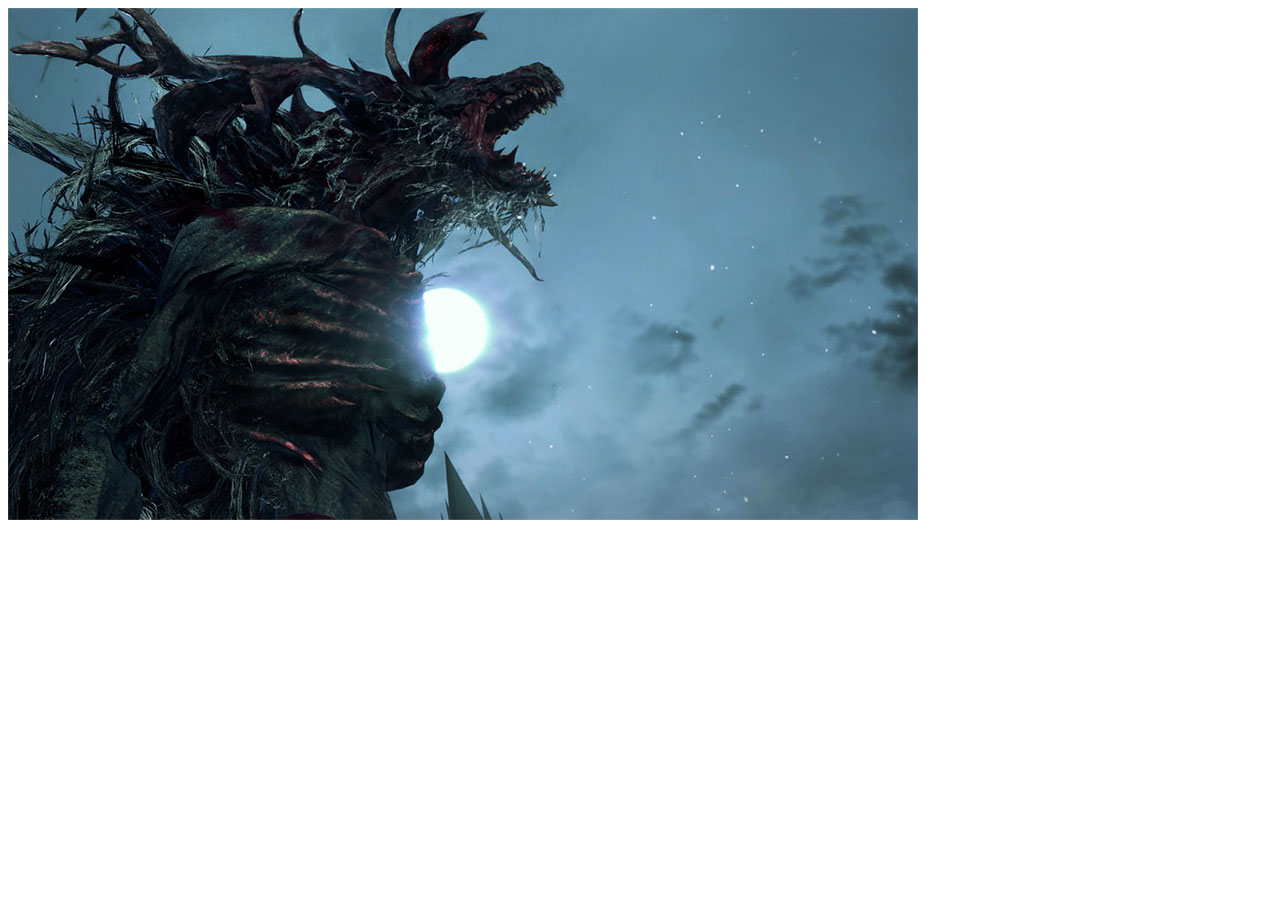
==== imn-demo.html @ 1ba332fe "test with anything zoomer" ====
<!DOCTYPE html>
<html>
  <head>
    <meta charset="utf-8">
    <title>img-demo</title>
    <link rel="stylesheet" href="js/zoomer/css/anythingzoomer.css">
    <script src="http://ajax.aspnetcdn.com/ajax/jQuery/jquery-1.8.0.js"></script>
    <script src="js/zoomer/js/jquery.anythingzoomer.js"></script>
  </head>
  <body>
    <script>
    $(function(){
      $('#zoom').anythingZoomer({
        clone:true;
      });
    });
    </script>
    <div id="zoom" >
        <div class="small">
          <img src="assets/bloodborne.jpg" alt="">
      </div>
      <div class="large">

      </div>
    </div>

  </body>
</html>
---- js/zoomer/css/anythingzoomer.css ----
/* AnythingZoomer */
.az-wrap, .az-small, .az-large {
	position: relative;
}
.az-wrap-inner {
	display: block;
	margin: 0 auto; /* center small & large content */
}
/* This wraps the large image and hides it */
.az-zoom {
	background: silver;
	border: #333 1px solid;
	position: absolute;
	top: 0;
	left: 0;
	border-radius: 45px;
	width: 330px;
	height: 330px;
	overflow: hidden;
	z-index: 100;
	display: none;
	-moz-box-shadow: inset 0px 0px 4px #000;
	-webkit-box-shadow: inset 0px 0px 4px #000;
	box-shadow: inset 0px 0px 4px #000;
}
/* Class applied to az-mover when large image is windowed */
.az-windowed {
	overflow: hidden;
	position: absolute;
}
/* Class applied to az-mover when large image is fully shown */
.az-expanded {
	height: auto;
	width: auto;
	position: static;
	overflow: visible;
}

/* overlay small area */
.az-overlay {
	background-color: #000;
	opacity: 0.3;
	filter: alpha(opacity=30);
	z-index: 10;
}

/* fade out small content when hovering
.az-hovered > * {
	opacity: 0.5;
	filter: alpha(opacity=50);
}
*/

/* edit mode coordinate styling */
.az-coords {
	display: none; /* hidden when expanded */
}
.az-zoom .az-coords {
	display: block;
	position: absolute;
	top: 0;
	right: 0;
	background: #000;
	background: rgba(0,0,0,0.5);
	color: #fff;
}
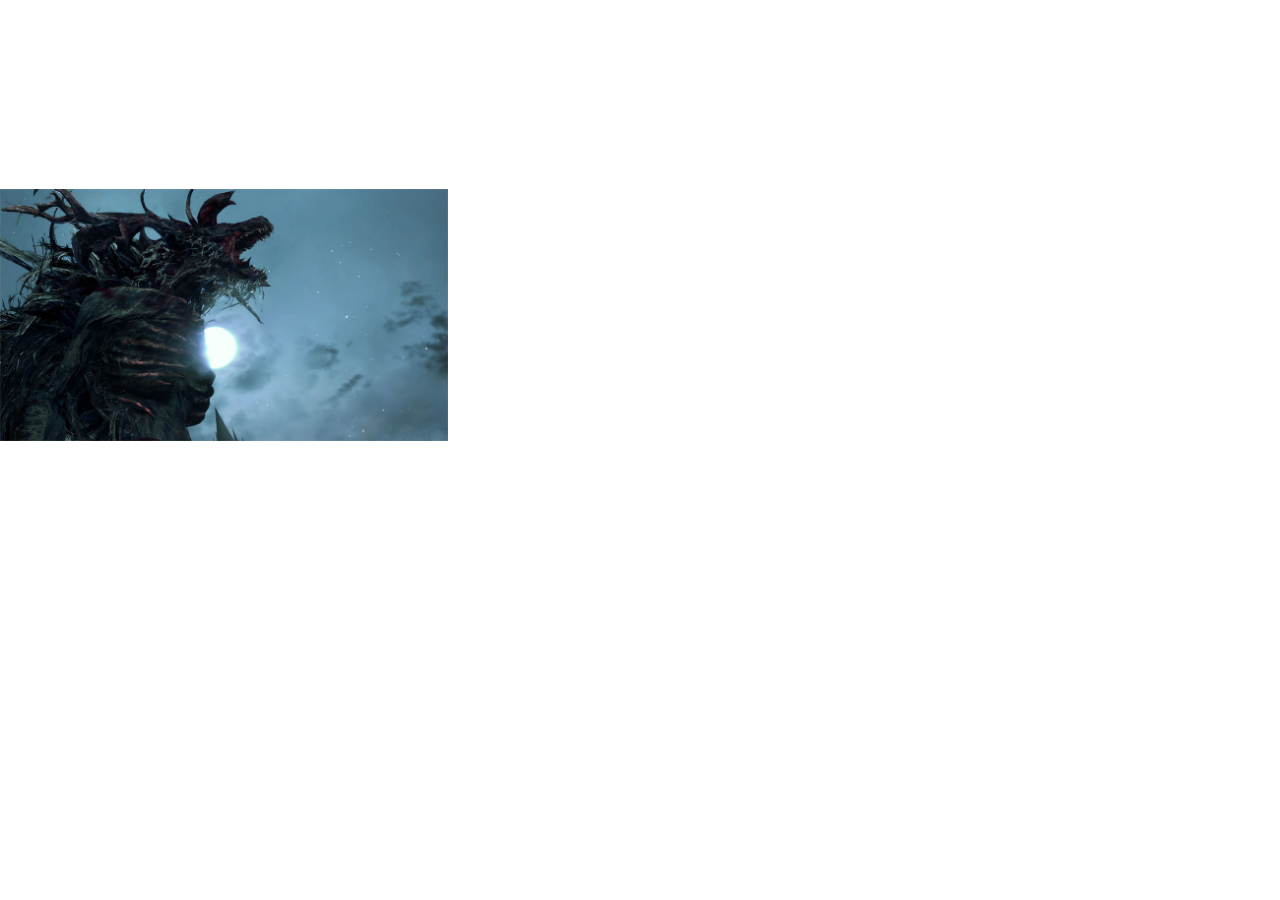
==== commit 4b51d284: "simplified classes and divs, no plugin used" ====
--- a/imn-demo.html
+++ b/imn-demo.html
@@ -1,28 +1,28 @@
 <!DOCTYPE html>
 <html>
-  <head>
-    <meta charset="utf-8">
-    <title>img-demo</title>
-    <link rel="stylesheet" href="js/zoomer/css/anythingzoomer.css">
-    <script src="http://ajax.aspnetcdn.com/ajax/jQuery/jquery-1.8.0.js"></script>
-    <script src="js/zoomer/js/jquery.anythingzoomer.js"></script>
-  </head>
-  <body>
-    <script>
-    $(function(){
-      $('#zoom').anythingZoomer({
-        clone:true;
-      });
-    });
-    </script>
-    <div id="zoom" >
-        <div class="small">
-          <img src="assets/bloodborne.jpg" alt="">
-      </div>
-      <div class="large">
 
+<head>
+  <meta charset="utf-8">
+  <title>img-demo</title>
+  <link rel="stylesheet" href="css/demo.css">
+  <script src="http://ajax.aspnetcdn.com/ajax/jQuery/jquery-1.8.0.js"></script>
+  <script src="js/demo.js"></script>
+</head>
+
+<body>
+  <div class="main-box">
+    <div class="wraper">
+      <div class="small-wraper">
+        <img class="small-img" src="assets/bloodborne.jpg" alt="">
+        <div id="box" class="window-wraper window-hide">
+          <div class="large">
+            <img id="lg-img" src="assets/bloodborne.jpg" alt="">
+          </div>
+        </div>
       </div>
     </div>
+  </div>
 
-  </body>
+</body>
+
 </html>
--- a/css/demo.css
+++ b/css/demo.css
@@ -0,0 +1,73 @@
+body{
+  margin:0px;
+}
+
+.main-box{
+align-items: center;
+display: flex;
+height: 70vh;
+justify-content: center;
+position: static;
+width: 70vw;
+}
+
+.wraper{
+width: 100%;
+height: 100%;
+justify-content: center;
+display: flex;
+position: relative;
+flex-flow: row;
+align-items: center;
+}
+
+
+.small-wraper{
+  width: 100%;
+  height: 100%;
+  position: relative;
+  display: flex;
+  flex-direction: row;
+  align-items: center;
+  justify-content: space-between;s
+}
+
+.small-img{
+  width: 50%;
+  height: auto;
+}
+
+
+.window-wraper{
+  align-items: center;
+  background: white;
+  border: black 1px solid;
+  display: flex;
+  height: 70%;
+  justify-content: center;
+  overflow: hidden;
+  width: 100%;
+}
+
+.window-hide{
+  display:none
+}
+
+.large img{
+  max-width:70vw;
+  height: auto;
+  position: absolute;
+}
+
+#lg-img{
+  display: flex;
+  justify-content: center;
+  align-items: center;
+}
+
+.large{
+  position: relative;
+  display: flex;
+  align-items: center;
+  justify-content: center;
+}
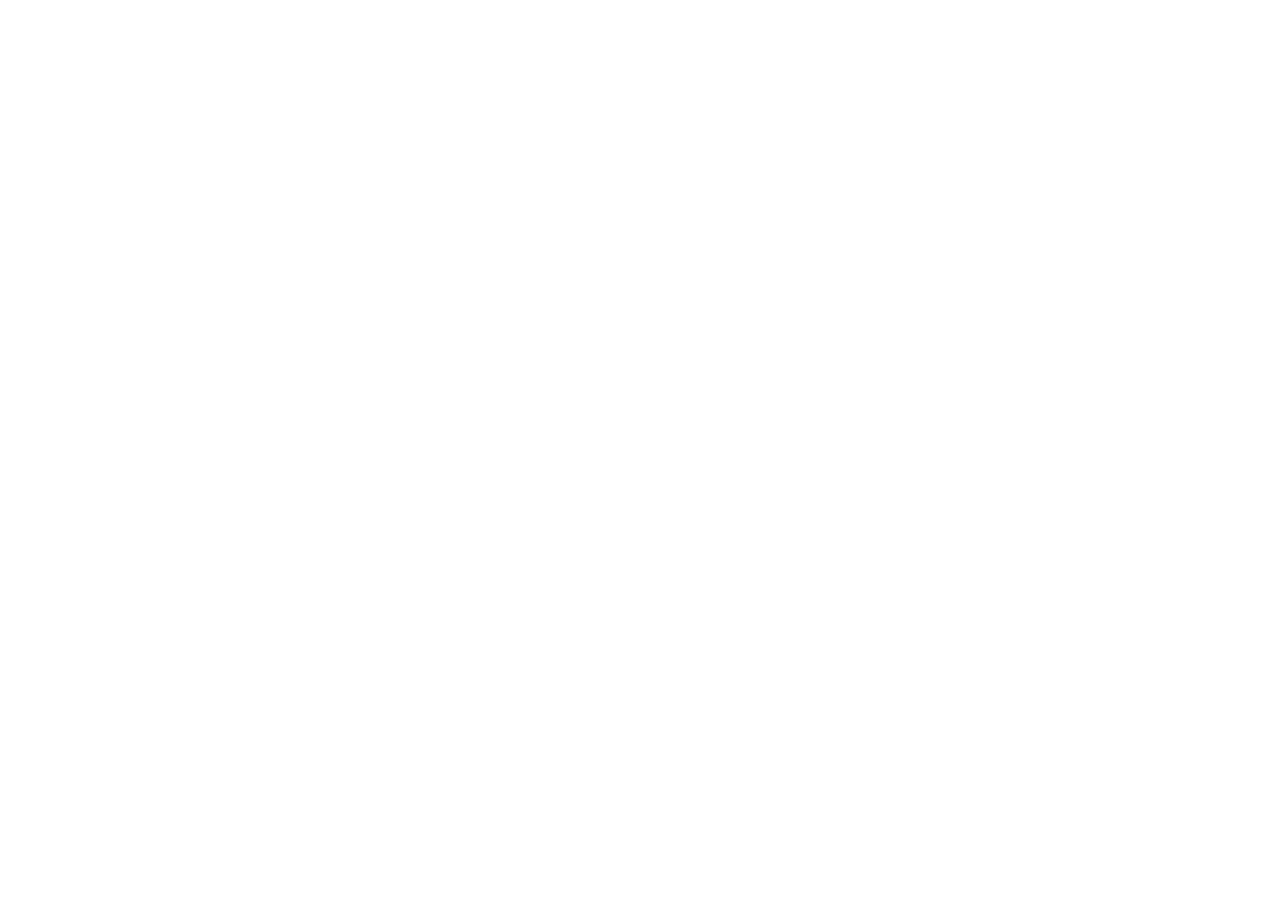
==== commit 0394a497: "deleted some no-use lines, still working on calculate the large image position" ====
--- a/imn-demo.html
+++ b/imn-demo.html
@@ -10,19 +10,10 @@
 </head>
 
 <body>
-  <div class="main-box">
-    <div class="wraper">
-      <div class="small-wraper">
-        <img class="small-img" src="assets/bloodborne.jpg" alt="">
-        <div id="box" class="window-wraper window-hide">
-          <div class="large">
-            <img id="lg-img" src="assets/bloodborne.jpg" alt="">
-          </div>
-        </div>
-      </div>
-    </div>
-  </div>
+  <img class="init" src="assets/cuphead.png" alt="">
+  <!-- <img class="init" src="assets/bloodborne.jpg" alt=""> -->
 
+  <img class="init">
 </body>
 
 </html>
--- a/css/demo.css
+++ b/css/demo.css
@@ -1,5 +1,7 @@
 body{
   margin:0px;
+  width: 100%;
+  height:100%;
 }
 
 .main-box{
@@ -35,6 +37,7 @@
 .small-img{
   width: 50%;
   height: auto;
+  cursor:url(../assets/MagnifyingGlass.cur),auto;
 }
 
 
@@ -48,15 +51,18 @@
   overflow: hidden;
   width: 100%;
 }
-
+/*
 .window-hide{
   display:none
-}
+}*/
 
 .large img{
   max-width:70vw;
   height: auto;
   position: absolute;
+}
+.init{
+  display: none;
 }
 
 #lg-img{
